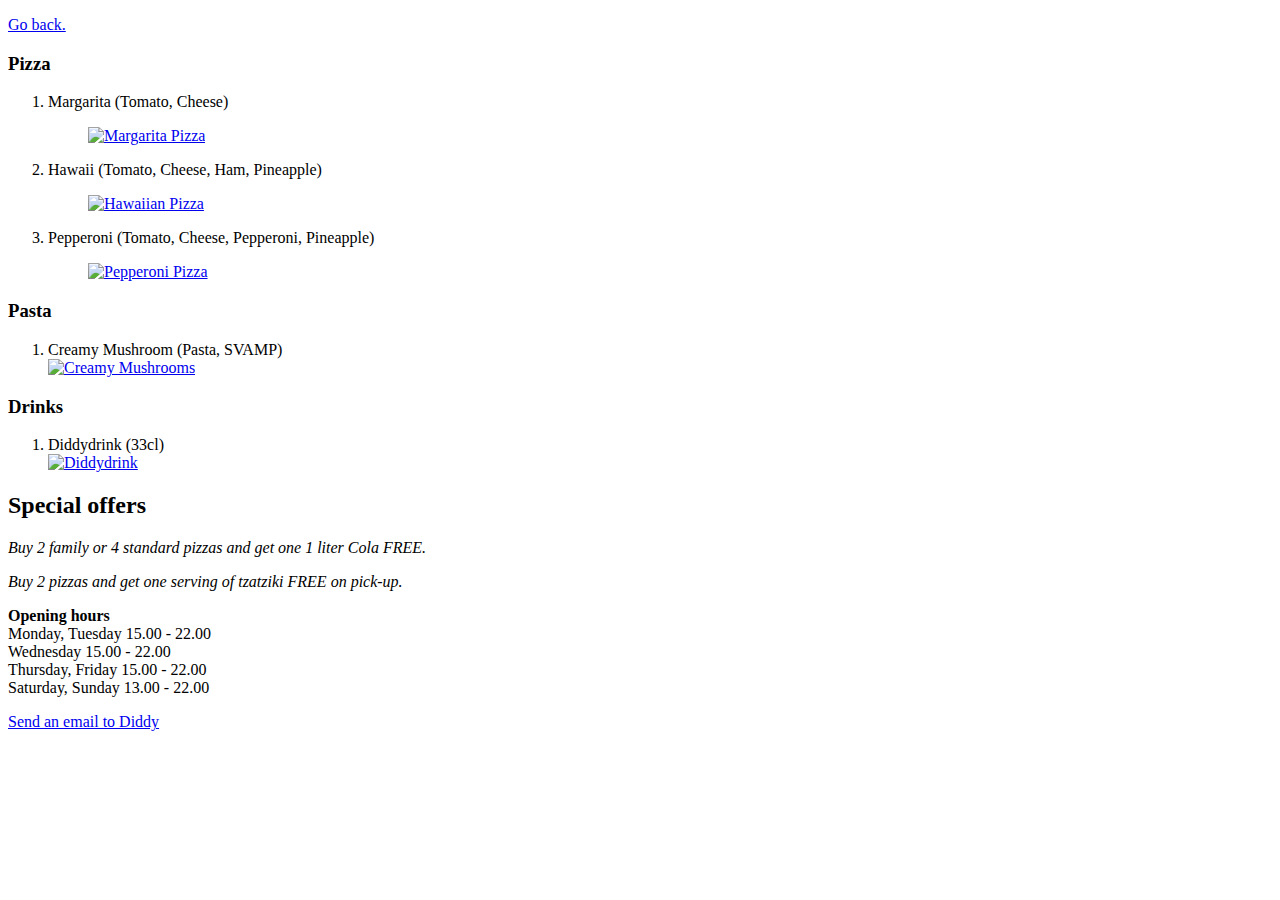
==== menu.html @ 40ec7fd2 "Add files via upload" ====
<!DOCTYPE html>
<html>



<head>
    <meta charset="utf-8">
    <title>Star Pizza Menu</title>
    <link href="css/styles.css" rel="stylesheet" type="text/css"/>
</head>



<body>

    <p></p>

    <a href="index.html"> Go back. </a>

    <p></p>

    
<h3>Pizza</h3>
        <ol>
            <li>Margarita (Tomato, Cheese)</li>
            <figure>
                <a href="images/margherita_big.jpg"><img src="images/margherita_small.jpg" alt="Margarita Pizza" title="Margarita Pizza"/></a>
            </figure>
                <li>Hawaii (Tomato, Cheese, Ham, Pineapple)</li>
            <figure>
                <a href="images/hawaiian_big.jpg"><img src="images/hawaiian_small.jpg" alt="Hawaiian Pizza" title="Hawaiian Pizza"/></a>
            </figure>
                <li>Pepperoni (Tomato, Cheese, Pepperoni, Pineapple)</li>
            <figure>
                <a href="images/pepperoni_big.jpg"><img src="images/pepperoni_small.jpg" alt="Pepperoni Pizza" title="Pepperoni Pizza"/></a>
            </figure>
        </ol>

    <h3>Pasta</h3>
        <ol>
            <li>Creamy Mushroom (Pasta, SVAMP)</li>
                <a href="images/creamy_mushroom_big.jpg"><img src="images/creamy_mushroom_small.jpg" alt="Creamy Mushrooms" title="Creamy Mushrooms"/></a>
        </ol>

    <h3>Drinks</h3>

        <ol>
            <li>Diddydrink (33cl)</li>
            <a href="images/sparkles_big.jpg"><img src="images/sparkles_small.jpg" alt="Diddydrink" title="Dont drink it (Drugged by Diddy!)"/></a>
        </ol>

    <h2>Special offers</h2>
        <p><em>Buy 2 family or 4 standard pizzas and get one 1 liter Cola FREE.</em></p>
        <p><em>Buy 2 pizzas and get one serving of tzatziki FREE on pick-up.</em></p>
        
        <strong>Opening hours</strong>
        <li>Monday, Tuesday     15.00 - 22.00</li>
        <li>Wednesday           15.00 - 22.00</li>
        <li>Thursday, Friday    15.00 - 22.00</li>
        <li>Saturday, Sunday    13.00 - 22.00</li>
        <p></p>
        <a href="mailto:Diddy@gmail.com">Send an email to Diddy</a>
    
    

</body>

</html>
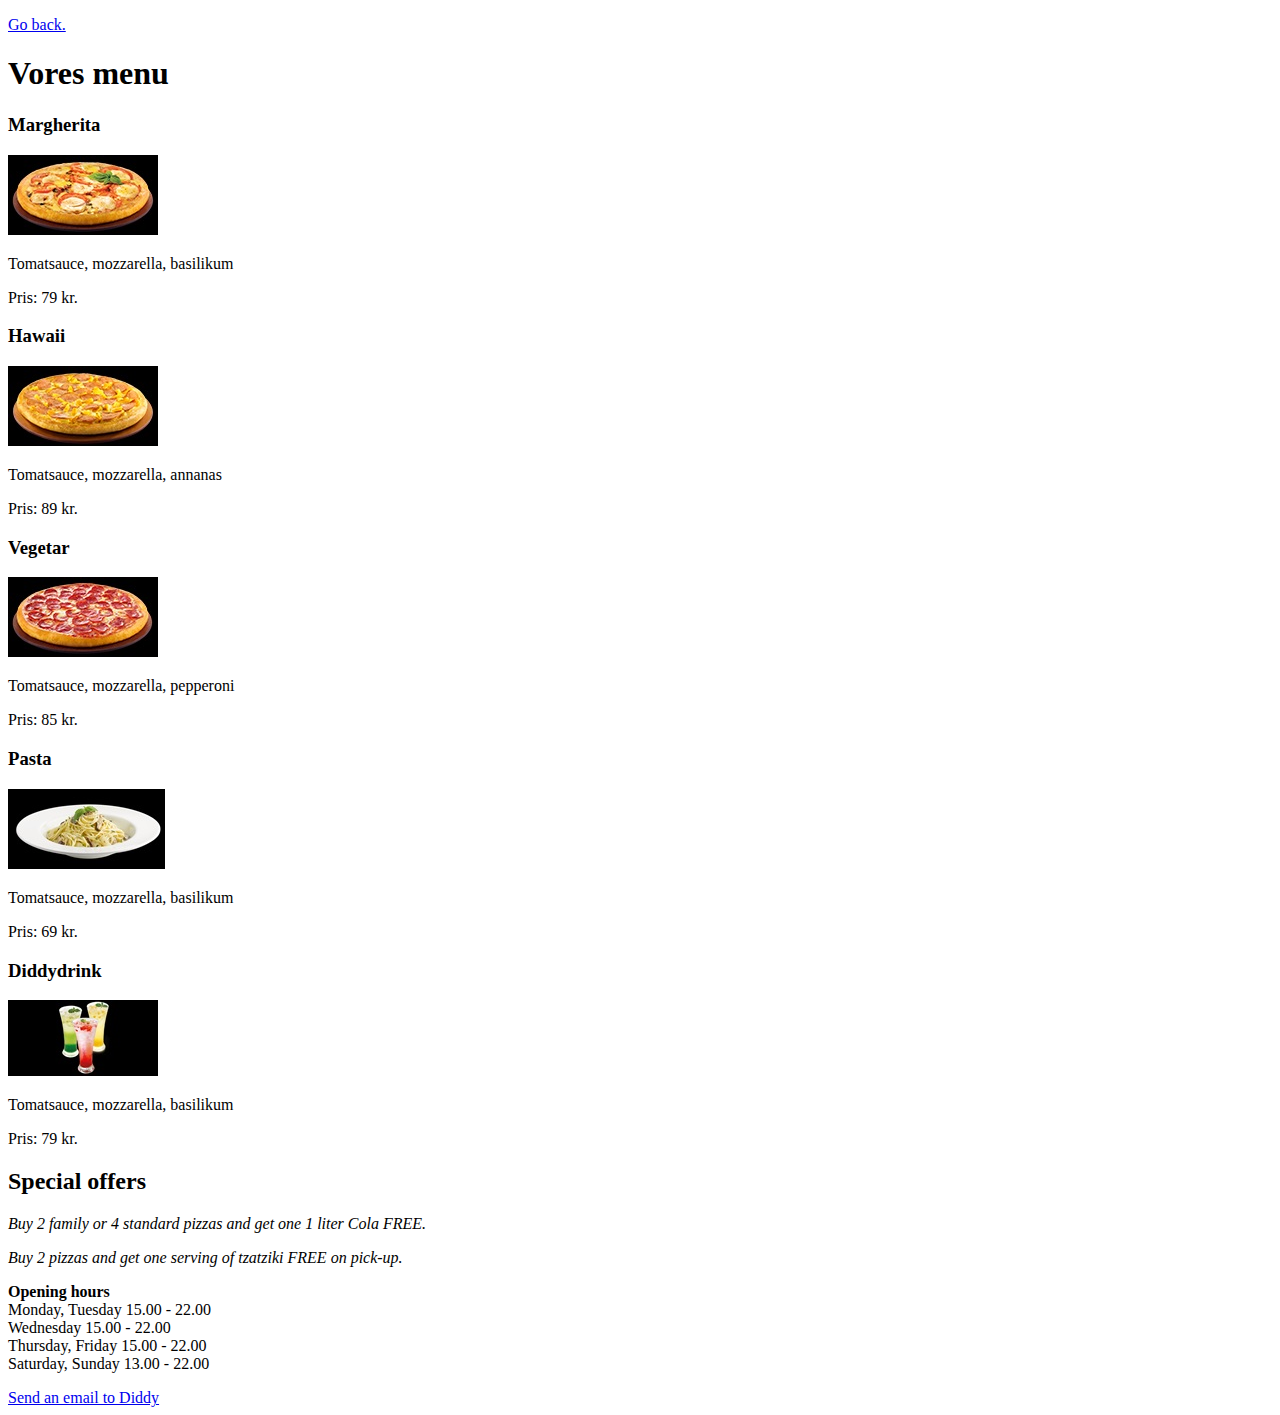
==== commit 811acd68: "Add files via upload" ====
--- a/menu.html
+++ b/menu.html
@@ -12,15 +12,18 @@
 
 
 <body>
+    <script src="JS.js"></script>
 
-    <p></p>
-
+    <p>
     <a href="index.html"> Go back. </a>
-
-    <p></p>
-
+    </p>
     
-<h3>Pizza</h3>
+    <h1>Vores menu</h1>
+    
+    <div id="menu"></div>
+    
+        
+    <!--
         <ol>
             <li>Margarita (Tomato, Cheese)</li>
             <figure>
@@ -34,21 +37,20 @@
             <figure>
                 <a href="images/pepperoni_big.jpg"><img src="images/pepperoni_small.jpg" alt="Pepperoni Pizza" title="Pepperoni Pizza"/></a>
             </figure>
-        </ol>
+        </ol> 
 
-    <h3>Pasta</h3>
         <ol>
             <li>Creamy Mushroom (Pasta, SVAMP)</li>
                 <a href="images/creamy_mushroom_big.jpg"><img src="images/creamy_mushroom_small.jpg" alt="Creamy Mushrooms" title="Creamy Mushrooms"/></a>
         </ol>
 
-    <h3>Drinks</h3>
-
         <ol>
             <li>Diddydrink (33cl)</li>
             <a href="images/sparkles_big.jpg"><img src="images/sparkles_small.jpg" alt="Diddydrink" title="Dont drink it (Drugged by Diddy!)"/></a>
         </ol>
+    -->
 
+    
     <h2>Special offers</h2>
         <p><em>Buy 2 family or 4 standard pizzas and get one 1 liter Cola FREE.</em></p>
         <p><em>Buy 2 pizzas and get one serving of tzatziki FREE on pick-up.</em></p>
